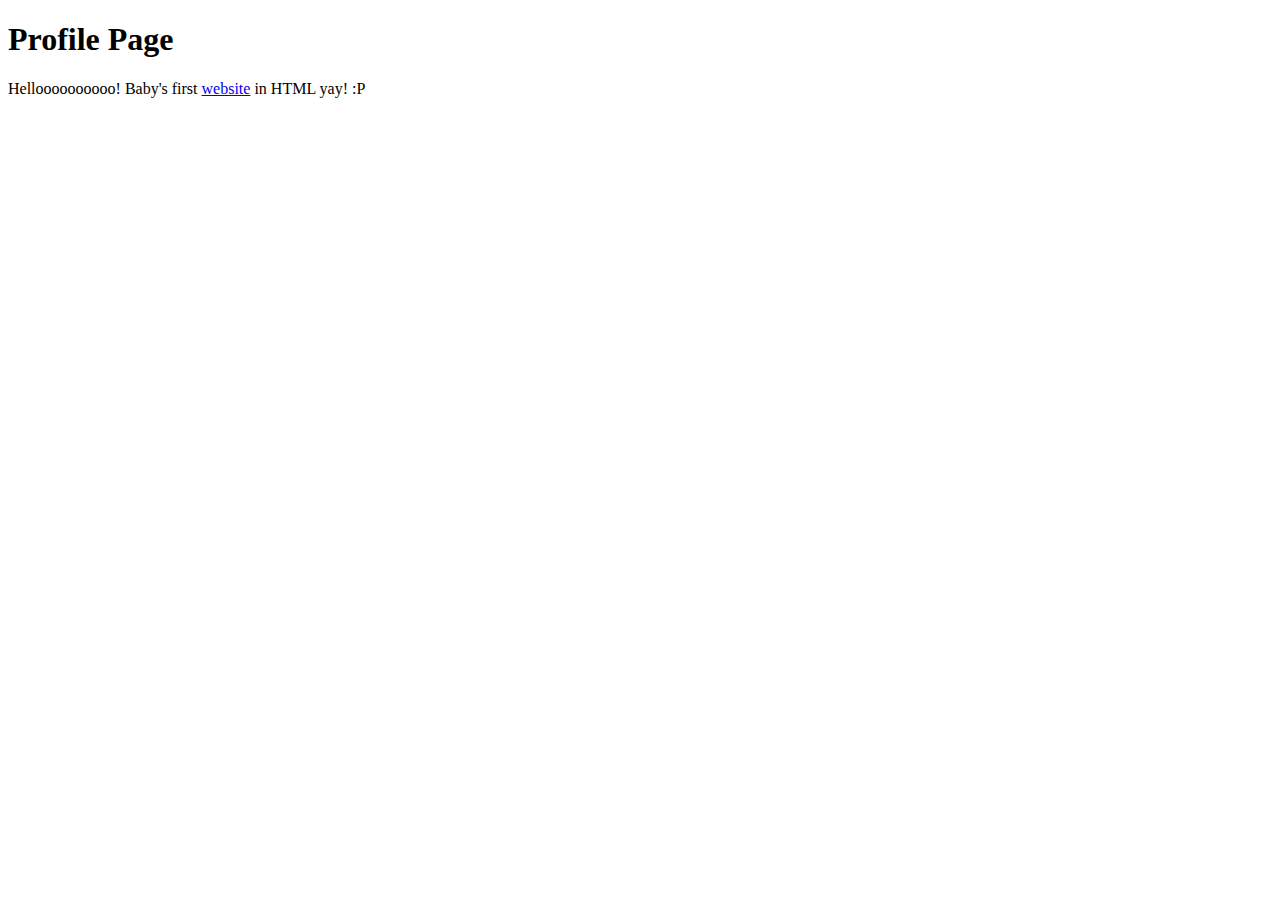
==== index.html @ 45c92851 "Created homepage for profile project" ====
<!DOCTYPE html>
<html>
    <head>
        <title>Art 229 Project 1</title>
    </head>

<body>
    <h1>Profile Page</h1>
    <p>Helloooooooooo! Baby's first <a href="https://google.com">website</a> in HTML yay! :P</p>
</body>
</html>
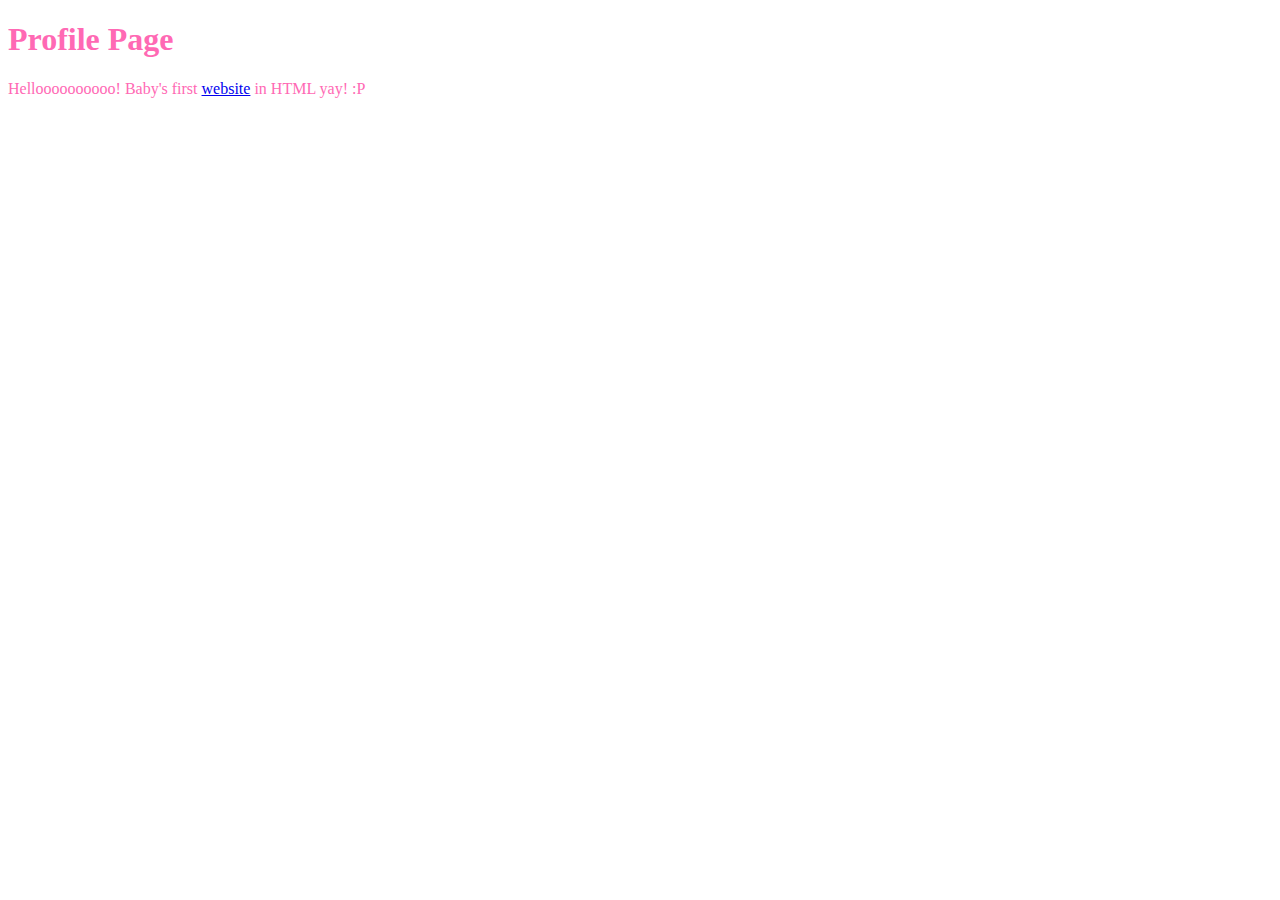
==== commit 1b18ded7: "Created main.css and connected it to index.html" ====
--- a/index.html
+++ b/index.html
@@ -2,6 +2,7 @@
 <html>
     <head>
         <title>Art 229 Project 1</title>
+        <link href="css/main.css" rel="stylesheet" />
     </head>
 
 <body>
--- a/css/main.css
+++ b/css/main.css
@@ -0,0 +1,3 @@
+body {
+    color: hotpink;
+}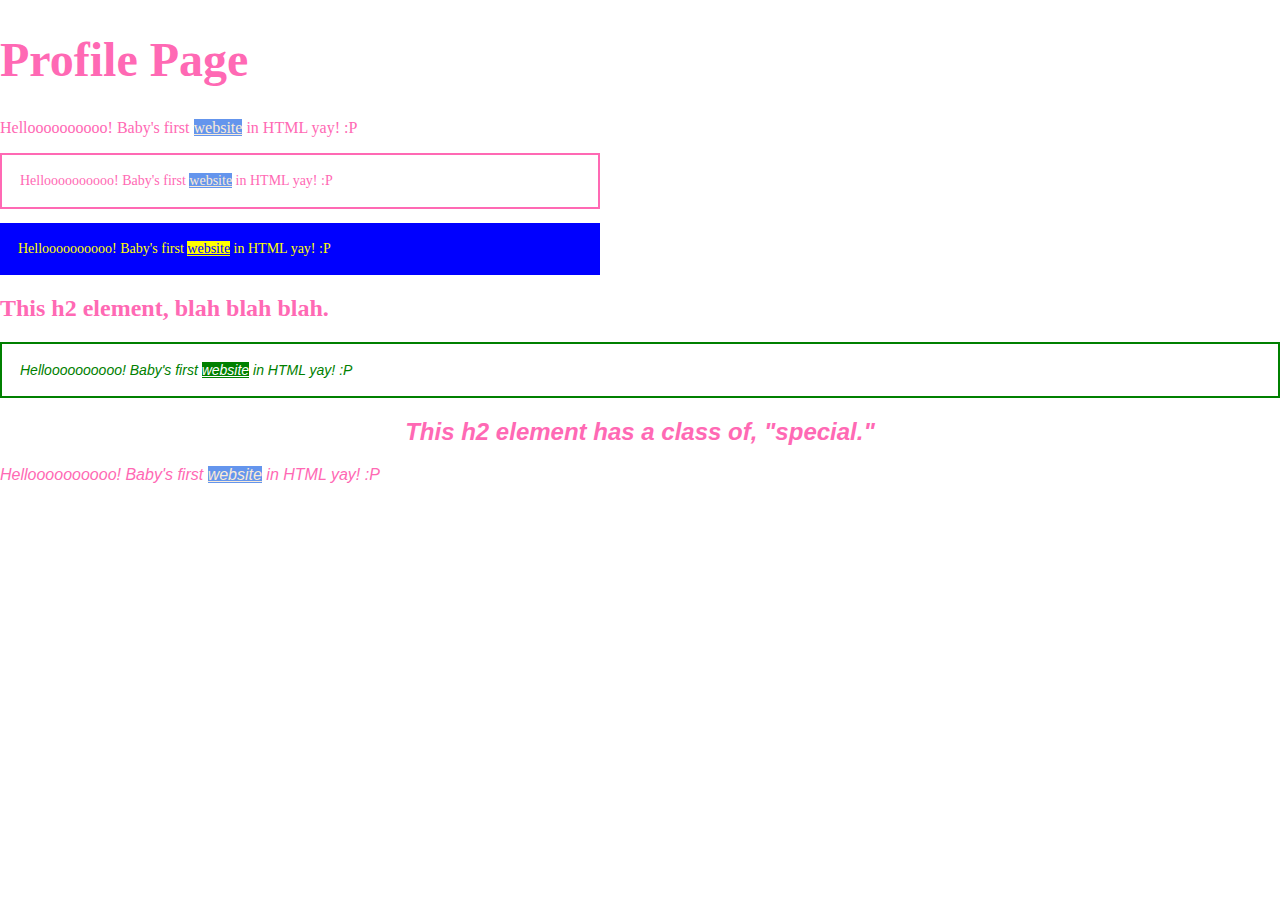
==== commit 2da8e66e: "Added variations of selectors to test specificity of our css" ====
--- a/index.html
+++ b/index.html
@@ -7,6 +7,22 @@
 
 <body>
     <h1>Profile Page</h1>
+    
+
     <p>Helloooooooooo! Baby's first <a href="https://google.com">website</a> in HTML yay! :P</p>
+
+    <p class="note">Helloooooooooo! Baby's first <a href="https://google.com">website</a> in HTML yay! :P</p>
+
+    <p class="note" id="special-note">Helloooooooooo! Baby's first <a href="https://google.com">website</a> in HTML yay! :P</p>
+
+    <h2>This h2 element, blah blah blah.</h2>
+
+    <p class="note special">Helloooooooooo! Baby's first <a href="https://google.com">website</a> in HTML yay! :P</p>
+
+    <h2 class="special">This h2 element has a class of, "special."</h2>
+
+    <p class="special">Helloooooooooo! Baby's first <a href="https://google.com">website</a> in HTML yay! :P</p>
+
+
 </body>
 </html>--- a/css/main.css
+++ b/css/main.css
@@ -1,3 +1,86 @@
+/* Browser/Display fixes */
+html,
+body{
+    margin: 0;
+}
+
+/*Box sizing fix from https://css-tricks.com/almanac/properties/b/box-sizing/ */
+*, *::before, *::after {
+    box-sizing: border-box;
+}
+
+/*These selectors target the html elements and will apply to every itertion of those elements*/
 body {
     color: hotpink;
+}
+
+h1 {
+    font-size:48px;
+}
+
+p{
+    max-width: 600px;
+}
+
+a {
+    background-color:cornflowerblue;
+    color:antiquewhite;
+}
+
+a:hover {
+    background-color: aqua;
+    color: fuchsia;
+}
+
+/*These target the value of the class="" property of our html elements, referred to as class names. */
+/* You target class names in our css by puttomg a period . before the name of the class*/
+
+.note {
+    border-color: hotpink; 
+    border-style: solid;
+    border-width: 2px;
+    font-size: 14px;
+    padding: 18px;
+}
+
+.special {
+    font-family: sans-serif;
+    font-style: italic;
+}
+
+h2.special {
+    text-align: center;
+}
+
+p.special {
+    max-width: none;
+}
+
+.note.special {
+    border-color: green;
+    color: green;
+}
+
+/* These target the value of the id="" property on our html elements. These should be unique and only used once on any given html page. */
+/* You target ids in our css by putting a hash # before the name of the id. */
+
+#special-note{
+    background-color: blue;
+    border: none;
+    color: yellow;
+}
+
+#special-note a {
+background-color: yellow;
+color: blue;
+}
+
+#special-note a:hover {
+    background-color: aquamarine;
+    color: violet;
+}
+
+.note.special a {
+background-color: green;
+color: white;
 }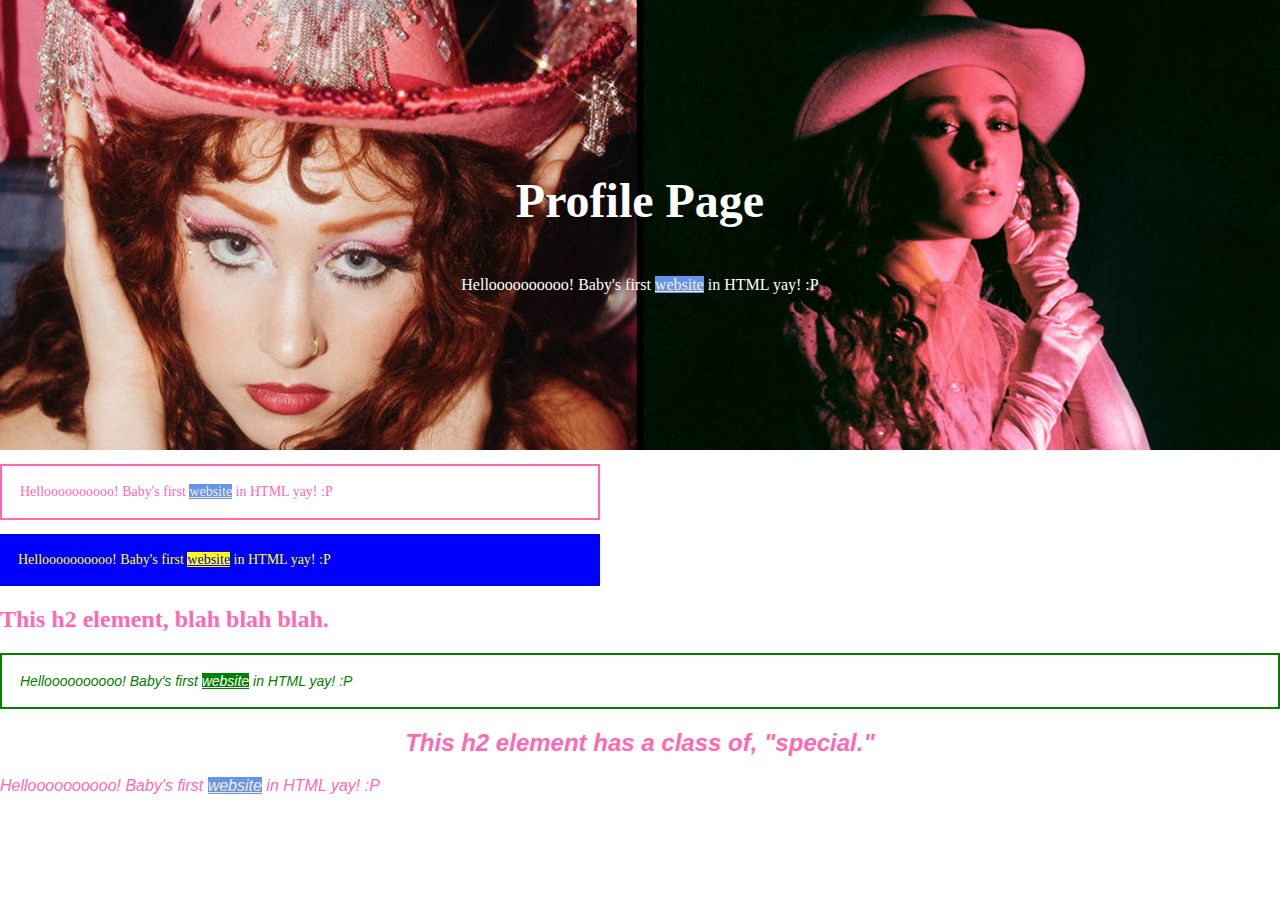
==== commit 859ea3a4: "Added a picture and aligned text" ====
--- a/index.html
+++ b/index.html
@@ -6,11 +6,15 @@
     </head>
 
 <body>
-    <h1>Profile Page</h1>
+    <section class="intro">
+        
+        <h1>Profile Page</h1>
     
 
-    <p>Helloooooooooo! Baby's first <a href="https://google.com">website</a> in HTML yay! :P</p>
-
+        <p>Helloooooooooo! Baby's first <a href="https://google.com">website</a> in HTML yay! :P</p>
+    
+    </section>
+  
     <p class="note">Helloooooooooo! Baby's first <a href="https://google.com">website</a> in HTML yay! :P</p>
 
     <p class="note" id="special-note">Helloooooooooo! Baby's first <a href="https://google.com">website</a> in HTML yay! :P</p>
--- a/css/main.css
+++ b/css/main.css
@@ -34,6 +34,24 @@
 
 /*These target the value of the class="" property of our html elements, referred to as class names. */
 /* You target class names in our css by puttomg a period . before the name of the class*/
+
+.intro {
+    align-content: center;
+    background-image: url("../images/chappell.jpeg");
+    background-position: center;
+    background-size: cover;
+    color: white;
+    display: flex;
+    flex-wrap: wrap;
+    justify-content: center;
+    height: 50vh;
+    min-height: 300px;
+    text-align: center;
+}
+
+.intro > * {
+    width: 100%;
+}
 
 .note {
     border-color: hotpink; 
